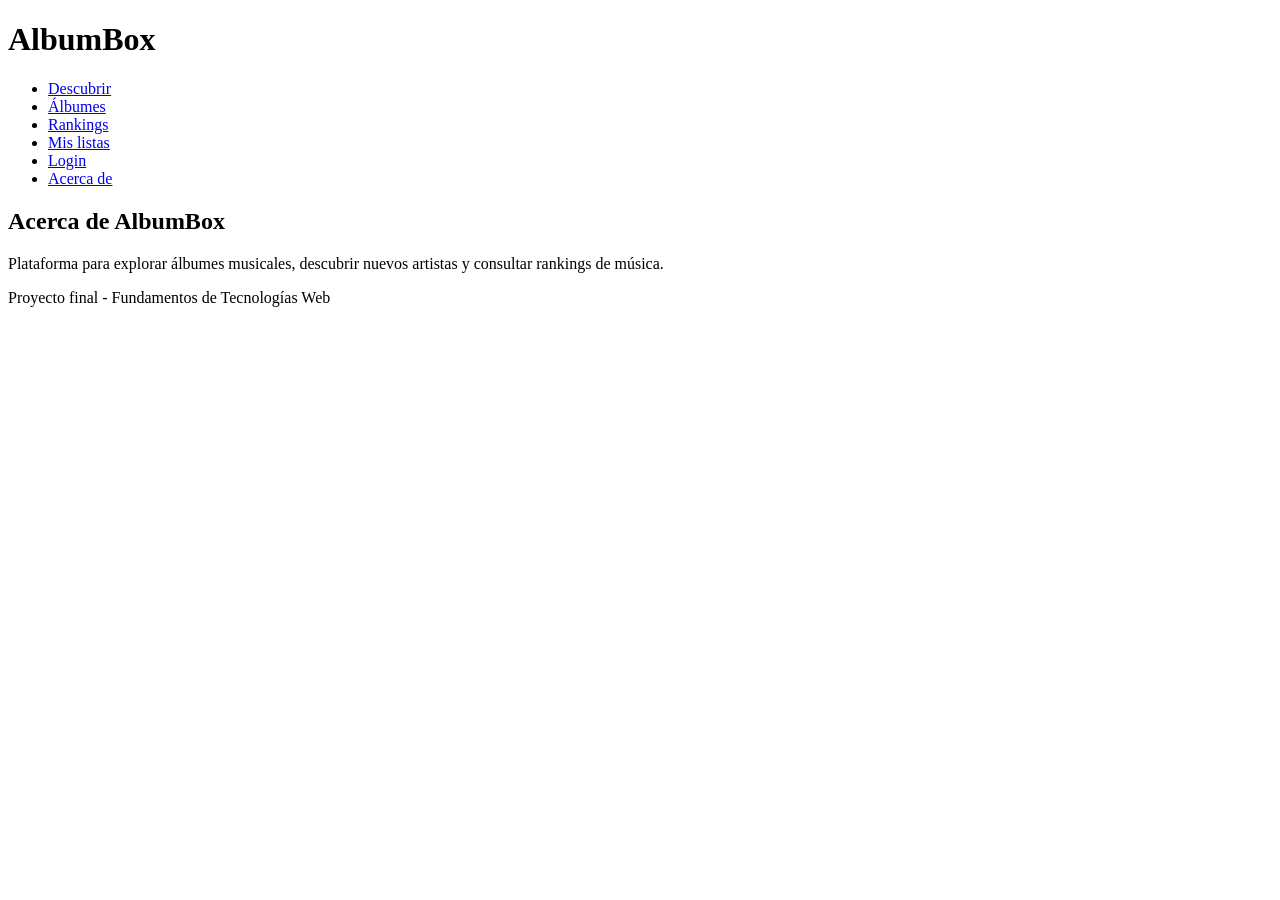
==== about.html @ c7487a0f "estructura de navegacion" ====
<!DOCTYPE html>
<html lang="es">

<head>
    <meta charset="UTF-8">
    <meta name="viewport" content="width=device-width, initial-scale=1.0">
    <title>AlbumBox</title>

    <link rel="stylesheet" href="css/estilos.css">
</head>

<body>

    <header>
        <h1>AlbumBox</h1>
    </header>

    <nav>
        <ul>
            <li><a href="index.html">Descubrir</a></li>
            <li><a href="albumes.html">Álbumes</a></li>
            <li><a href="ranking.html">Rankings</a></li>
            <li><a href="listas.html">Mis listas</a></li>
            <li><a href="login.html">Login</a></li>
            <li><a href="about.html">Acerca de</a></li>
        </ul>
    </nav>

    <main>

        <h2>Acerca de AlbumBox</h2>

        <p>
            Plataforma para explorar álbumes musicales, descubrir nuevos artistas y consultar rankings de música.
        </p>

    </main>

    <footer>
        <p>Proyecto final - Fundamentos de Tecnologías Web</p>
    </footer>

</body>

</html>
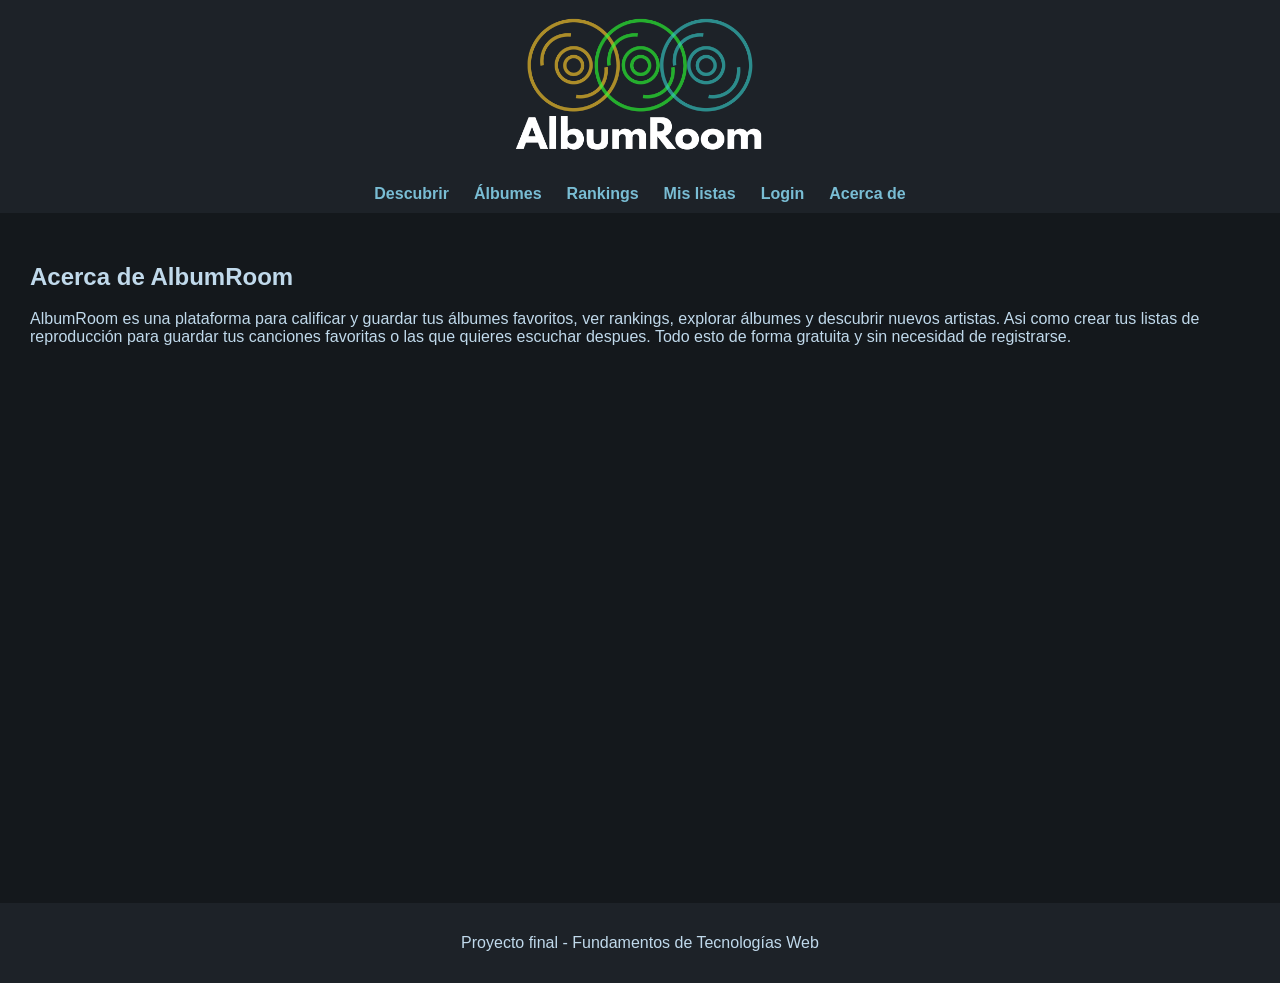
==== commit 6b2db4f3: "version final" ====
--- a/about.html
+++ b/about.html
@@ -4,16 +4,20 @@
 <head>
     <meta charset="UTF-8">
     <meta name="viewport" content="width=device-width, initial-scale=1.0">
-    <title>AlbumBox</title>
+    <title>AlbumRoom</title>
 
     <link rel="stylesheet" href="css/estilos.css">
 </head>
 
 <body>
 
-    <header>
-        <h1>AlbumBox</h1>
-    </header>
+     <header>
+
+    <img src="img\portadas/logo.png"
+         alt="Logo de AlbumRoom"
+         class="logoCompleto">
+
+</header>
 
     <nav>
         <ul>
@@ -28,10 +32,14 @@
 
     <main>
 
-        <h2>Acerca de AlbumBox</h2>
+        <h2>Acerca de AlbumRoom</h2>
 
         <p>
-            Plataforma para explorar álbumes musicales, descubrir nuevos artistas y consultar rankings de música.
+            AlbumRoom es una plataforma para calificar y guardar tus álbumes favoritos, ver rankings,
+            explorar álbumes y descubrir nuevos artistas. Asi como crear tus listas de reproducción para
+            guardar tus canciones favoritas o las que quieres 
+            escuchar despues. Todo esto de forma
+             gratuita y sin necesidad de registrarse.
         </p>
 
     </main>
--- a/css/estilos.css
+++ b/css/estilos.css
@@ -0,0 +1,293 @@
+body {
+    margin: 0;
+    font-family: Arial, sans-serif;
+    background-color: #14181C;
+    color: #C0D9EB;
+}
+
+header {
+    background-color: #1D2228;
+    text-align: center;
+    padding: 20px;
+}
+
+nav {
+    background-color: #1D2228;
+    padding: 10px;
+}
+
+nav ul {
+    list-style: none;
+    display: flex;
+    justify-content: center;
+    gap: 25px;
+    margin: 0;
+    padding: 0;
+}
+
+nav a {
+    color: #79BDD4;
+    text-decoration: none;
+    font-weight: bold;
+}
+
+nav a:hover {
+    text-decoration: underline;
+}
+
+main {
+    padding: 30px;
+    min-height: 70vh;
+}
+
+footer {
+    background-color: #1D2228;
+    text-align: center;
+    padding: 15px;
+}
+
+section {
+    background-color: #1D2228;
+    padding: 20px;
+    margin-bottom: 20px;
+    border-radius: 10px;
+}
+
+button {
+    background-color: #79BDD4;
+    color: black;
+    border: none;
+    padding: 10px 15px;
+    border-radius: 5px;
+    cursor: pointer;
+    font-weight: bold;
+}
+
+button:hover {
+    opacity: 0.9;
+}
+
+table {
+    width: 100%;
+    border-collapse: collapse;
+    margin-top: 20px;
+}
+
+th,
+td {
+    padding: 12px;
+    text-align: left;
+}
+
+th {
+    background-color: #1D2228;
+    color: #79BDD4;
+}
+
+tr:nth-child(even) {
+    background-color: #1A1F24;
+}
+
+tr:hover {
+    background-color: #252C33;
+}
+
+
+.portadaAlbum {
+    display: block;
+    width: 250px;
+    max-width: 100%;
+    border-radius: 10px;
+    margin: 0 auto 20px auto;
+}
+
+
+
+
+@media (max-width: 768px) {
+
+    nav ul {
+        flex-direction: column;
+        align-items: center;
+        gap: 10px;
+    }
+
+    main {
+        padding: 15px;
+    }
+
+    table {
+        font-size: 14px;
+    }
+
+    th,
+    td {
+        padding: 8px;
+    }
+
+    .portadaAlbum {
+        width: 180px;
+    }
+
+    button {
+        width: 100%;
+    }
+
+}
+
+
+
+
+.contenedorAlbumes {
+
+    display: flex;
+
+    flex-wrap: wrap;
+
+    gap: 20px;
+
+    margin-bottom: 40px;
+
+}
+
+.tarjetaAlbum {
+
+    background-color: #1D2228;
+
+    border-radius: 10px;
+
+    padding: 15px;
+
+    width: 180px;
+
+    text-align: center;
+
+}
+
+.tarjetaAlbum img {
+
+    width: 100%;
+
+    border-radius: 10px;
+
+}
+
+.tarjetaAlbum h3 {
+
+    margin-top: 10px;
+
+    margin-bottom: 5px;
+
+}
+
+
+
+
+#tablaAlbumes a {
+    color: #5a94cf;
+    text-decoration: none;
+    font-weight: 500;
+}
+
+#tablaAlbumes a:hover {
+
+
+
+    
+    color: #D4E6F7;
+    text-decoration: underline;
+}
+
+#tablaAlbumes a:visited {
+    color: #A7C7E7;
+}
+
+
+
+
+
+
+
+#mensajeCalificacion,
+#mensajeLista {
+
+    margin-top: 10px;
+
+    color: #7ED957;
+
+    font-weight: bold;
+
+}
+
+#detalleAlbum select {
+
+    margin-top: 10px;
+
+    margin-right: 10px;
+
+}
+
+#detalleAlbum input[type="radio"] {
+
+    margin-right: 5px;
+
+}
+
+
+
+
+
+header {
+
+    text-align: center;
+
+    padding: 20px;
+
+}
+
+.logoCompleto {
+
+    width: 330px;
+
+    max-width: 90%;
+
+    height: auto;
+
+}
+
+
+
+
+
+
+
+
+
+
+
+
+
+
+
+
+
+
+header {
+
+    padding: 15px 0;
+
+}
+
+.logoCompleto {
+
+    width: 250px;
+
+    transition: transform 0.2s ease;
+
+}
+
+.logoCompleto:hover {
+
+    transform: scale(1.03);
+
+}
